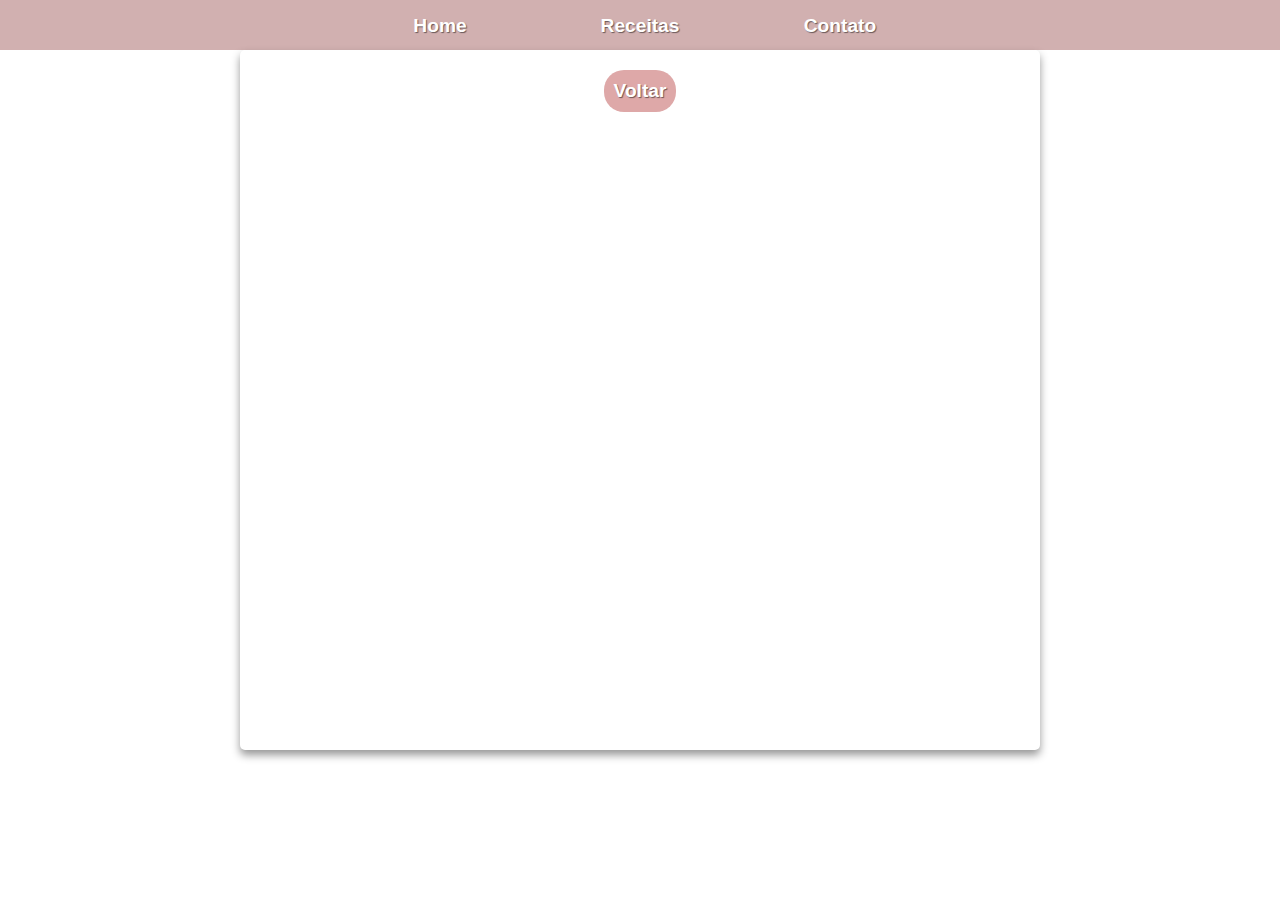
==== add-receita.html @ 770835bc "update css + media query" ====
<!DOCTYPE html>
<html lang="pt-br">
<head>
    <meta charset="UTF-8">
    <meta http-equiv="X-UA-Compatible" content="IE=edge">
    <meta name="viewport" content="width=device-width, initial-scale=1.0">
    <link rel="stylesheet" href="estilos/style.css">
    <link rel="stylesheet" href="estilos/media-query.css">
    <title>Adicionar receita</title>
</head>
<body>
    <nav>
        <a href="#">Home</a>
        <a href="#">Receitas</a>
        <a href="#">Contato</a>
    </nav>

    <main>
        <article>


            
            <p><a href="index.html" rel="prev">Voltar</a></p>
        </article>
    </main>

    
</body>
</html>
---- estilos/style.css ----
@charset "UTF-8";

*{
    margin: 0px;
    padding: 0px;
    box-sizing: border-box;
    font-family: Georgia, 'Times New Roman', Times, serif;
}

a{
    font-size: 1.2em;
    color: white;
    text-shadow: 1px 1px 1px rgba(0, 0, 0, 0.498);
    font-family: Arial, Helvetica, sans-serif, 'Lucida Sans Regular', 'Lucida Grande', 'Lucida Sans Unicode', Geneva, Verdana, sans-serif, Tahoma, Geneva, Verdana, sans-serif, Haettenschweiler, 'Arial Narrow Bold', sans-serif, Geneva, Tahoma, sans-serif;
    font-weight: bold;
    text-decoration: none;
}

body{
    background-color: white;
}

nav{
    background-color: #D1B0B0 ;
    width: 100vw;
   

    display: flex;    
    align-items: center;
    justify-content: center;
    gap: 20px;
}

nav a {
    text-align: center;
    padding: 15px 10px 0px 10px;
    width: 80px;
    height: 50px;
}

nav a:hover{
    background-color: #db8b8b;
}

main{
    margin: auto;
    background-color: white;
    width: 100vw;
    height: 700px;
    border-radius: 5px;
    box-shadow: 0px 5px 8px rgba(0, 0, 0, 0.411);
}

article{
   height: 100%;
   padding: 20px;

   display: flex;
   flex-direction: column;
   align-items: center
   
}

article h1 {
    padding: 20px 0px;
    
}

article form{
    flex-grow: 2;
}

article form select{ 
    font-size: 1.2em;
    height: 30px;
    width: 200px;
}

article p{      
    background-color: #dea8a8;
    padding: 10px;
    border-radius: 20px;  
}

article p:hover{      
    background-color: #db8b8b;  
}
---- estilos/media-query.css ----
@charset "UTF-8";

/* 
Typical Device Breakpoints 

Pequenas telas: até 600px
Celular: de 600px até 768px
Tablet: de 768px até 992px
Desktop: 992px até 1920px
Grandes telas: acima de 1920px
*/

@media screen and (min-width: 768px) and (max-width: 992px){
    main{
        width: 500px;
    }

    nav{
        gap: 100px;
    }
    
    nav a {
        width: 100px;
        height: 50px;
    }
}

@media screen and (min-width: 992px) {
    main{
        width: 800px;
    }

    nav{
        gap: 100px;
    }

    nav a {
        width: 100px;
        height: 50px;
    }


}
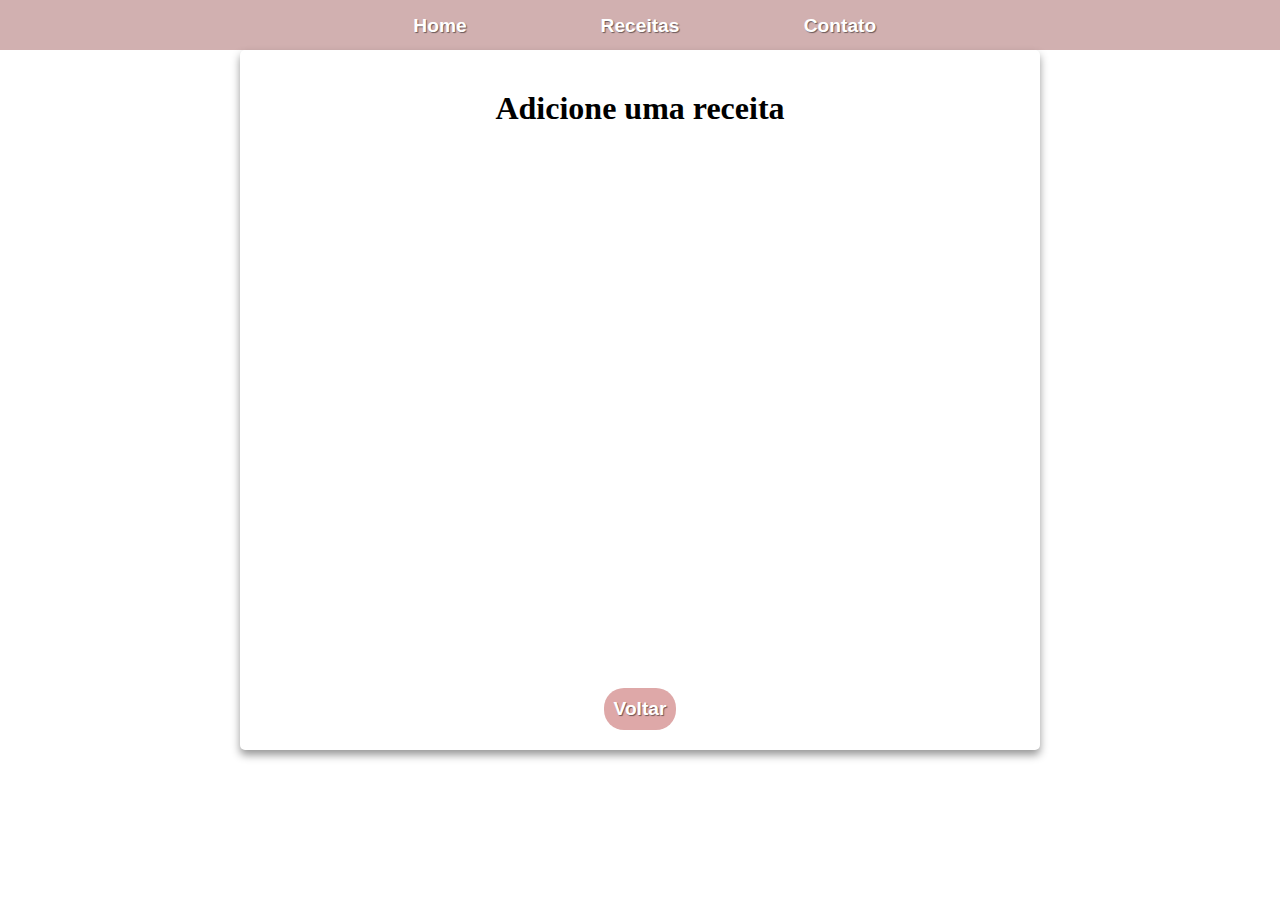
==== commit ef7699e2: "update página 2" ====
--- a/add-receita.html
+++ b/add-receita.html
@@ -10,16 +10,19 @@
 </head>
 <body>
     <nav>
-        <a href="#">Home</a>
+        <a href="index.html" target="_self">Home</a>
         <a href="#">Receitas</a>
         <a href="#">Contato</a>
     </nav>
 
     <main>
         <article>
+            <h1>Adicione uma receita</h1>
+            <div class="div-add-receita">
 
 
-            
+            </div>
+
             <p><a href="index.html" rel="prev">Voltar</a></p>
         </article>
     </main>
--- a/estilos/style.css
+++ b/estilos/style.css
@@ -87,3 +87,8 @@
 }
 
 
+/* PÁGINA ADD RECEITA */
+article div.div-add-receita{
+    flex-grow: 2;
+}
+
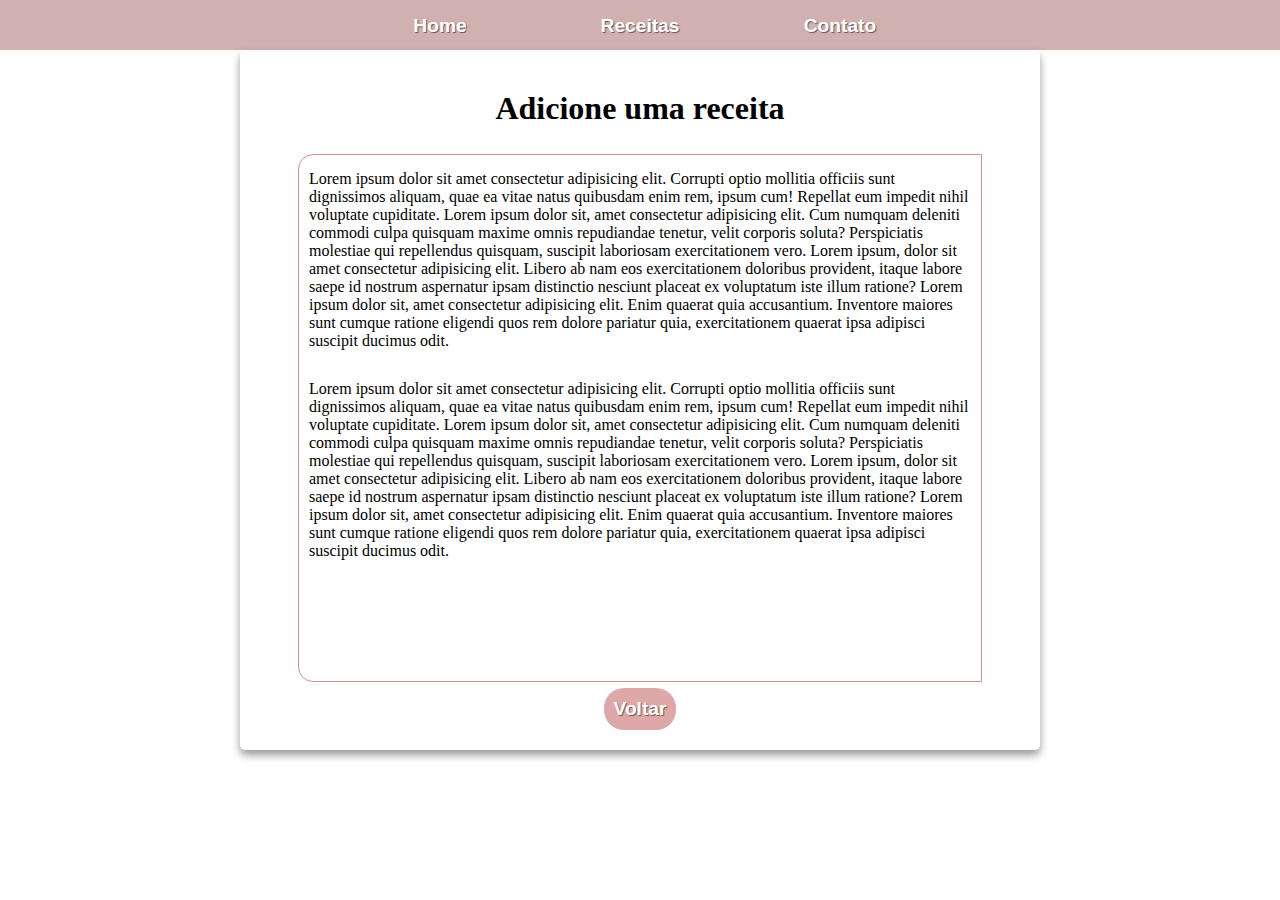
==== commit a8acce0f: "Criação box de conteúdo das páginas" ====
--- a/add-receita.html
+++ b/add-receita.html
@@ -18,13 +18,19 @@
     <main>
         <article>
             <h1>Adicione uma receita</h1>
-            <div class="div-add-receita">
 
+            <section class="scroll-add-receita">
+                <p> Lorem ipsum dolor sit amet consectetur adipisicing elit. Corrupti optio mollitia officiis sunt dignissimos aliquam, quae ea vitae natus quibusdam enim rem, ipsum cum! Repellat eum impedit nihil voluptate cupiditate. Lorem ipsum dolor sit, amet consectetur adipisicing elit. Cum numquam deleniti commodi culpa quisquam maxime omnis repudiandae tenetur, velit corporis soluta? Perspiciatis molestiae qui repellendus quisquam, suscipit laboriosam exercitationem vero. Lorem ipsum, dolor sit amet consectetur adipisicing elit. Libero ab nam eos exercitationem doloribus provident, itaque labore saepe id nostrum aspernatur ipsam distinctio nesciunt placeat ex voluptatum iste illum ratione? Lorem ipsum dolor sit, amet consectetur adipisicing elit. Enim quaerat quia accusantium. Inventore maiores sunt cumque ratione eligendi quos rem dolore pariatur quia, exercitationem quaerat ipsa adipisci suscipit ducimus odit. </p>
+    
+                <p> Lorem ipsum dolor sit amet consectetur adipisicing elit. Corrupti optio mollitia officiis sunt dignissimos aliquam, quae ea vitae natus quibusdam enim rem, ipsum cum! Repellat eum impedit nihil voluptate cupiditate. Lorem ipsum dolor sit, amet consectetur adipisicing elit. Cum numquam deleniti commodi culpa quisquam maxime omnis repudiandae tenetur, velit corporis soluta? Perspiciatis molestiae qui repellendus quisquam, suscipit laboriosam exercitationem vero. Lorem ipsum, dolor sit amet consectetur adipisicing elit. Libero ab nam eos exercitationem doloribus provident, itaque labore saepe id nostrum aspernatur ipsam distinctio nesciunt placeat ex voluptatum iste illum ratione? Lorem ipsum dolor sit, amet consectetur adipisicing elit. Enim quaerat quia accusantium. Inventore maiores sunt cumque ratione eligendi quos rem dolore pariatur quia, exercitationem quaerat ipsa adipisci suscipit ducimus odit. </p>
+    
+            </section>
 
-            </div>
+            <p class="botao"><a href="index.html" rel="prev">Voltar</a></p>
 
-            <p><a href="index.html" rel="prev">Voltar</a></p>
         </article>
+
+        
     </main>
 
     
--- a/estilos/style.css
+++ b/estilos/style.css
@@ -67,7 +67,7 @@
 }
 
 article form{
-    flex-grow: 2;
+    
 }
 
 article form select{ 
@@ -76,13 +76,56 @@
     width: 200px;
 }
 
-article p{      
+section.scroll-box{
+    margin: auto;
+    height: 70%;
+    width: 90%;
+    border: 1px solid #db8b8b;
+    border-radius: 15px 0px 0px 15px;
+    overflow-y: scroll; 
+}
+
+section.scroll-add-receita{
+    margin: auto;
+    height: 80%;
+    width: 90%;
+    border: 1px solid #db8b8b;
+    border-radius: 15px 0px 0px 15px;
+    overflow-y: scroll;
+}
+
+::-webkit-scrollbar {
+    width: 12px;
+    height: 12px;
+}
+    
+::-webkit-scrollbar-track {
+    background-color: rgba(0, 0, 0, 0.144);
+    
+}
+    
+::-webkit-scrollbar-thumb {
+    
+    background-color: #D1B0B0;
+    
+}
+    
+::-webkit-scrollbar-thumb:hover {
+    background: #db8b8b;
+}
+
+section.scroll-box, .scroll-add-receita > p{
+    padding: 15px 10px;
+    
+}
+
+article p.botao{      
     background-color: #dea8a8;
     padding: 10px;
     border-radius: 20px;  
 }
 
-article p:hover{      
+article p.botao:hover{      
     background-color: #db8b8b;  
 }
 
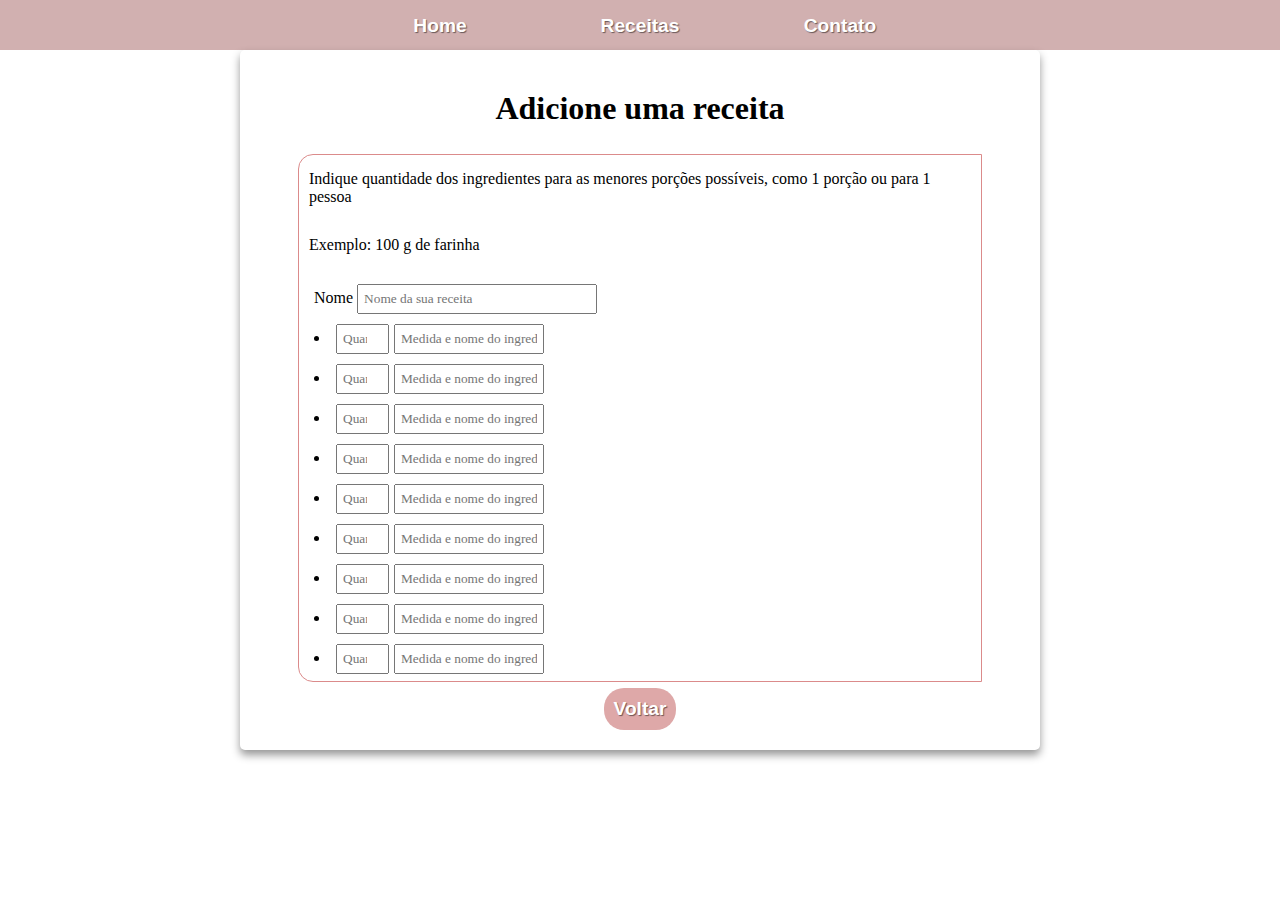
==== commit e0c126c2: "update estruturação" ====
--- a/add-receita.html
+++ b/add-receita.html
@@ -20,9 +20,38 @@
             <h1>Adicione uma receita</h1>
 
             <section class="scroll-add-receita">
-                <p> Lorem ipsum dolor sit amet consectetur adipisicing elit. Corrupti optio mollitia officiis sunt dignissimos aliquam, quae ea vitae natus quibusdam enim rem, ipsum cum! Repellat eum impedit nihil voluptate cupiditate. Lorem ipsum dolor sit, amet consectetur adipisicing elit. Cum numquam deleniti commodi culpa quisquam maxime omnis repudiandae tenetur, velit corporis soluta? Perspiciatis molestiae qui repellendus quisquam, suscipit laboriosam exercitationem vero. Lorem ipsum, dolor sit amet consectetur adipisicing elit. Libero ab nam eos exercitationem doloribus provident, itaque labore saepe id nostrum aspernatur ipsam distinctio nesciunt placeat ex voluptatum iste illum ratione? Lorem ipsum dolor sit, amet consectetur adipisicing elit. Enim quaerat quia accusantium. Inventore maiores sunt cumque ratione eligendi quos rem dolore pariatur quia, exercitationem quaerat ipsa adipisci suscipit ducimus odit. </p>
-    
-                <p> Lorem ipsum dolor sit amet consectetur adipisicing elit. Corrupti optio mollitia officiis sunt dignissimos aliquam, quae ea vitae natus quibusdam enim rem, ipsum cum! Repellat eum impedit nihil voluptate cupiditate. Lorem ipsum dolor sit, amet consectetur adipisicing elit. Cum numquam deleniti commodi culpa quisquam maxime omnis repudiandae tenetur, velit corporis soluta? Perspiciatis molestiae qui repellendus quisquam, suscipit laboriosam exercitationem vero. Lorem ipsum, dolor sit amet consectetur adipisicing elit. Libero ab nam eos exercitationem doloribus provident, itaque labore saepe id nostrum aspernatur ipsam distinctio nesciunt placeat ex voluptatum iste illum ratione? Lorem ipsum dolor sit, amet consectetur adipisicing elit. Enim quaerat quia accusantium. Inventore maiores sunt cumque ratione eligendi quos rem dolore pariatur quia, exercitationem quaerat ipsa adipisci suscipit ducimus odit. </p>
+                <p>Indique quantidade dos ingredientes para as menores porções possíveis, como 1 porção ou para 1 pessoa</p>
+
+                    <p>Exemplo: <span>100</span> <span>g de farinha</span></p>
+
+                <form action="add-receita.php" method="get" class="form-add-receita">
+                    <label for="nome-receita">Nome</label>
+                    <input type="text" name="nome" id="nome-receita" placeholder="Nome da sua receita" required>
+
+                    
+                    <ul>
+                        <li><input type="number" name="quant" id="quant-ingred" placeholder="Quant."><input type="text" name="ingrediente" id="ingrediente" placeholder="Medida e nome do ingrediente"></li>
+
+                        <li><input type="number" name="quant" id="quant-ingred" placeholder="Quant."><input type="text" name="ingrediente" id="ingrediente" placeholder="Medida e nome do ingrediente"></li>
+
+                        <li><input type="number" name="quant" id="quant-ingred" placeholder="Quant."><input type="text" name="ingrediente" id="ingrediente" placeholder="Medida e nome do ingrediente"></li>
+
+                        <li><input type="number" name="quant" id="quant-ingred" placeholder="Quant."><input type="text" name="ingrediente" id="ingrediente" placeholder="Medida e nome do ingrediente"></li>
+                        
+                        <li><input type="number" name="quant" id="quant-ingred" placeholder="Quant."><input type="text" name="ingrediente" id="ingrediente" placeholder="Medida e nome do ingrediente"></li>
+
+                        <li><input type="number" name="quant" id="quant-ingred" placeholder="Quant."><input type="text" name="ingrediente" id="ingrediente" placeholder="Medida e nome do ingrediente"></li>
+
+                        <li><input type="number" name="quant" id="quant-ingred" placeholder="Quant."><input type="text" name="ingrediente" id="ingrediente" placeholder="Medida e nome do ingrediente"></li>
+
+                        <li><input type="number" name="quant" id="quant-ingred" placeholder="Quant."><input type="text" name="ingrediente" id="ingrediente" placeholder="Medida e nome do ingrediente"></li>
+
+                        <li><input type="number" name="quant" id="quant-ingred" placeholder="Quant."><input type="text" name="ingrediente" id="ingrediente" placeholder="Medida e nome do ingrediente"></li>
+
+                        <li><input type="number" name="quant" id="quant-ingred" placeholder="Quant."><input type="text" name="ingrediente" id="ingrediente" placeholder="Medida e nome do ingrediente"></li>
+                    </ul>
+
+                </form>
     
             </section>
 
--- a/estilos/style.css
+++ b/estilos/style.css
@@ -24,7 +24,6 @@
     background-color: #D1B0B0 ;
     width: 100vw;
    
-
     display: flex;    
     align-items: center;
     justify-content: center;
@@ -57,18 +56,13 @@
 
    display: flex;
    flex-direction: column;
-   align-items: center
-   
+   align-items: center  
 }
 
 article h1 {
-    padding: 20px 0px;
-    
+    padding: 20px 0px; 
 }
 
-article form{
-    
-}
 
 article form select{ 
     font-size: 1.2em;
@@ -83,6 +77,30 @@
     border: 1px solid #db8b8b;
     border-radius: 15px 0px 0px 15px;
     overflow-y: scroll; 
+}
+
+section.scroll-box > div.info-receita{
+    display: none;
+}
+
+section.scroll-box > div.info-receita > h2{
+    text-align: center;
+    padding-bottom: 20px;    
+}
+
+section.scroll-box > div.info-receita > h3{
+    padding-top: 15px;
+}
+
+section.scroll-box > div.info-receita > ul, ol{
+    list-style-position: inside;
+    padding: 5px;
+}
+
+section.scroll-box > div.info-receita li{
+    padding-top: 10px;
+    line-height: 1.5;
+    
 }
 
 section.scroll-add-receita{
@@ -131,7 +149,37 @@
 
 
 /* PÁGINA ADD RECEITA */
-article div.div-add-receita{
-    flex-grow: 2;
+
+section.scroll-add-receita{
+    width: 90%;
 }
 
+form.form-add-receita{
+    list-style-position: inside;
+    padding: 15px;
+}
+
+form.form-add-receita > ul > li{
+    padding-top: 10px;
+    
+}
+
+form.form-add-receita input{
+    padding: 5px;
+}
+
+form.form-add-receita> input#nome-receita{
+    width: 240px;
+}
+
+form.form-add-receita > ul > li > input#quant-ingred{
+    width: 53px;
+    margin-right: 5px;
+}
+
+form.form-add-receita > ul > li > input#ingrediente{
+    width: 150px;
+}
+
+
+
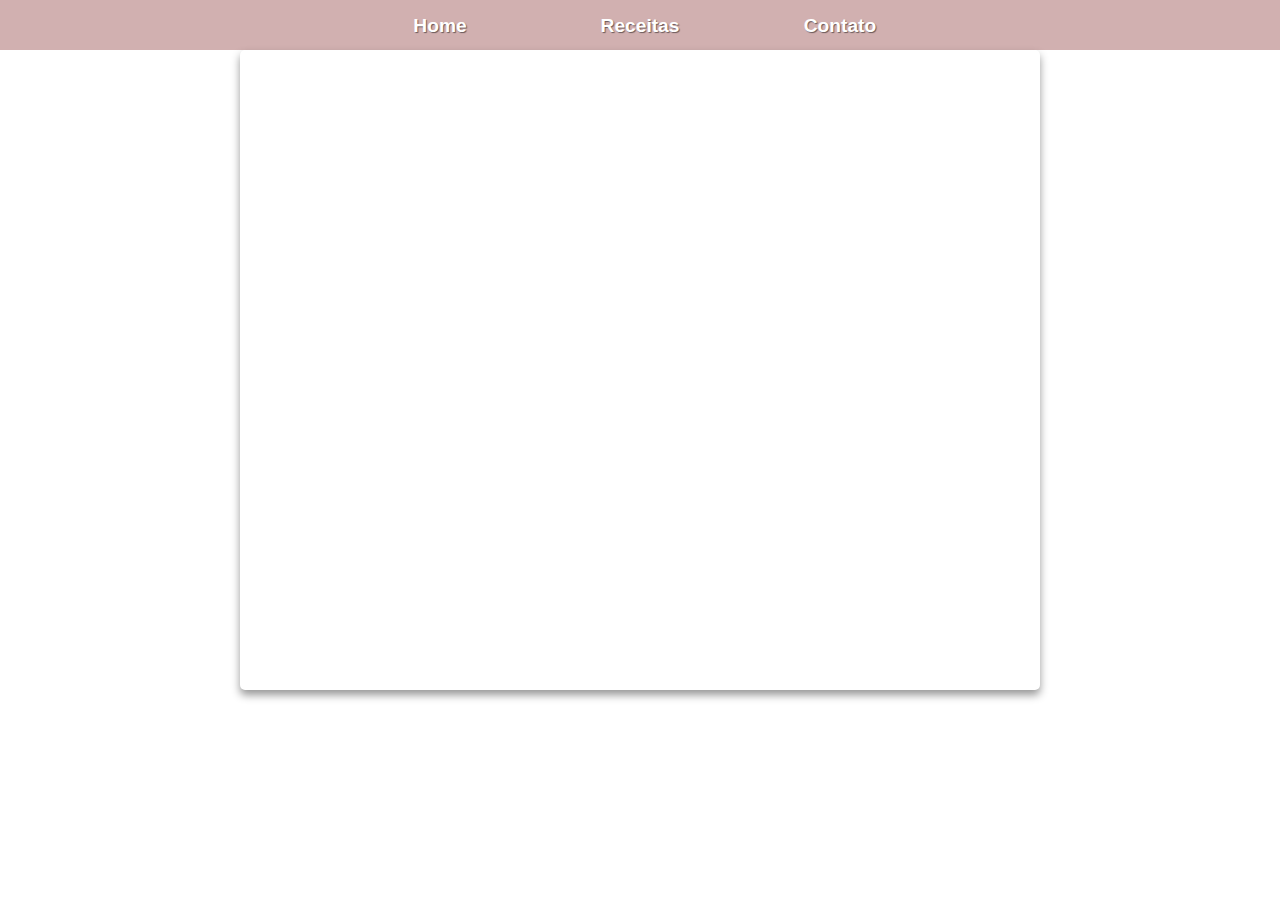
==== commit 666bd565: "Preparo para script" ====
--- a/add-receita.html
+++ b/add-receita.html
@@ -16,48 +16,7 @@
     </nav>
 
     <main>
-        <article>
-            <h1>Adicione uma receita</h1>
-
-            <section class="scroll-add-receita">
-                <p>Indique quantidade dos ingredientes para as menores porções possíveis, como 1 porção ou para 1 pessoa</p>
-
-                    <p>Exemplo: <span>100</span> <span>g de farinha</span></p>
-
-                <form action="add-receita.php" method="get" class="form-add-receita">
-                    <label for="nome-receita">Nome</label>
-                    <input type="text" name="nome" id="nome-receita" placeholder="Nome da sua receita" required>
-
-                    
-                    <ul>
-                        <li><input type="number" name="quant" id="quant-ingred" placeholder="Quant."><input type="text" name="ingrediente" id="ingrediente" placeholder="Medida e nome do ingrediente"></li>
-
-                        <li><input type="number" name="quant" id="quant-ingred" placeholder="Quant."><input type="text" name="ingrediente" id="ingrediente" placeholder="Medida e nome do ingrediente"></li>
-
-                        <li><input type="number" name="quant" id="quant-ingred" placeholder="Quant."><input type="text" name="ingrediente" id="ingrediente" placeholder="Medida e nome do ingrediente"></li>
-
-                        <li><input type="number" name="quant" id="quant-ingred" placeholder="Quant."><input type="text" name="ingrediente" id="ingrediente" placeholder="Medida e nome do ingrediente"></li>
-                        
-                        <li><input type="number" name="quant" id="quant-ingred" placeholder="Quant."><input type="text" name="ingrediente" id="ingrediente" placeholder="Medida e nome do ingrediente"></li>
-
-                        <li><input type="number" name="quant" id="quant-ingred" placeholder="Quant."><input type="text" name="ingrediente" id="ingrediente" placeholder="Medida e nome do ingrediente"></li>
-
-                        <li><input type="number" name="quant" id="quant-ingred" placeholder="Quant."><input type="text" name="ingrediente" id="ingrediente" placeholder="Medida e nome do ingrediente"></li>
-
-                        <li><input type="number" name="quant" id="quant-ingred" placeholder="Quant."><input type="text" name="ingrediente" id="ingrediente" placeholder="Medida e nome do ingrediente"></li>
-
-                        <li><input type="number" name="quant" id="quant-ingred" placeholder="Quant."><input type="text" name="ingrediente" id="ingrediente" placeholder="Medida e nome do ingrediente"></li>
-
-                        <li><input type="number" name="quant" id="quant-ingred" placeholder="Quant."><input type="text" name="ingrediente" id="ingrediente" placeholder="Medida e nome do ingrediente"></li>
-                    </ul>
-
-                </form>
-    
-            </section>
-
-            <p class="botao"><a href="index.html" rel="prev">Voltar</a></p>
-
-        </article>
+        
 
         
     </main>
--- a/estilos/style.css
+++ b/estilos/style.css
@@ -45,7 +45,7 @@
     margin: auto;
     background-color: white;
     width: 100vw;
-    height: 700px;
+    height: 640px;
     border-radius: 5px;
     box-shadow: 0px 5px 8px rgba(0, 0, 0, 0.411);
 }
@@ -106,7 +106,6 @@
 section.scroll-add-receita{
     margin: auto;
     height: 80%;
-    width: 90%;
     border: 1px solid #db8b8b;
     border-radius: 15px 0px 0px 15px;
     overflow-y: scroll;
@@ -137,6 +136,20 @@
     
 }
 
+form.num-pessoas {
+    display: flex; 
+    flex-direction: column;  
+}
+
+form.num-pessoas label, input{
+    text-align: left;
+    margin: auto;
+}
+
+form.num-pessoas input{
+    width: 50px;
+}
+
 article p.botao{      
     background-color: #dea8a8;
     padding: 10px;
@@ -154,7 +167,7 @@
     width: 90%;
 }
 
-form.form-add-receita{
+form{
     list-style-position: inside;
     padding: 15px;
 }
@@ -164,7 +177,7 @@
     
 }
 
-form.form-add-receita input{
+form input{
     padding: 5px;
 }
 
@@ -183,3 +196,4 @@
 
 
 
+
